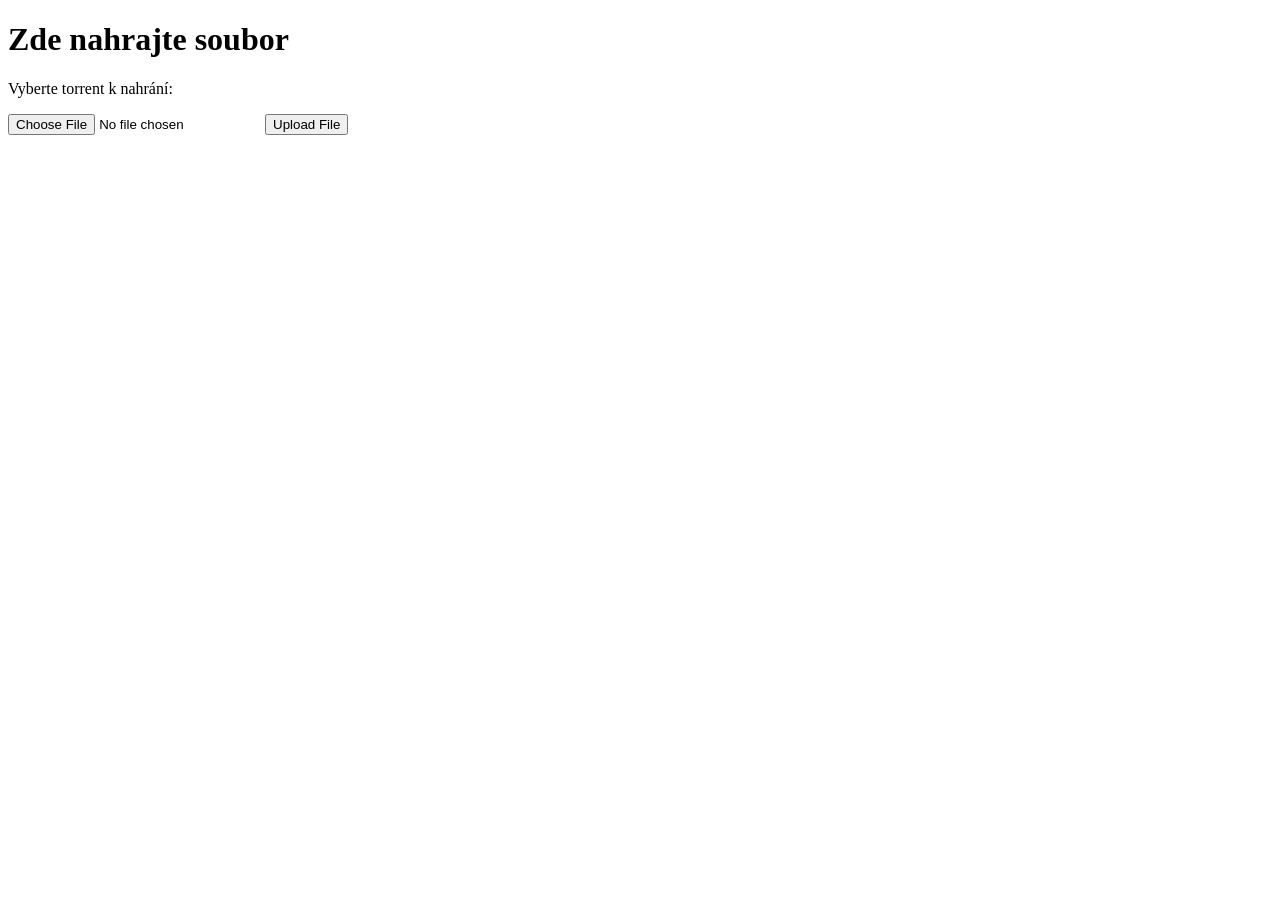
==== upload-form.html @ 8a665057 "huhu" ====
<!DOCTYPE html>
<html lang="en">
<head>
    <meta charset="UTF-8">
    <meta name="viewport" content="width=device-width, initial-scale=1.0">
    <title>Nahrát soubory</title>
</head>
<body>
    <h1>Zde nahrajte soubor</h1>
    <form action="upload.php" method="post" enctype="multipart/form-data">
    <p>Vyberte torrent k nahrání:</p>
    <input type="file" name="fileToUpload" id="fileToUpload">
    <input type="submit" value="Upload File" name="submit">
</form>
</body>
</html>
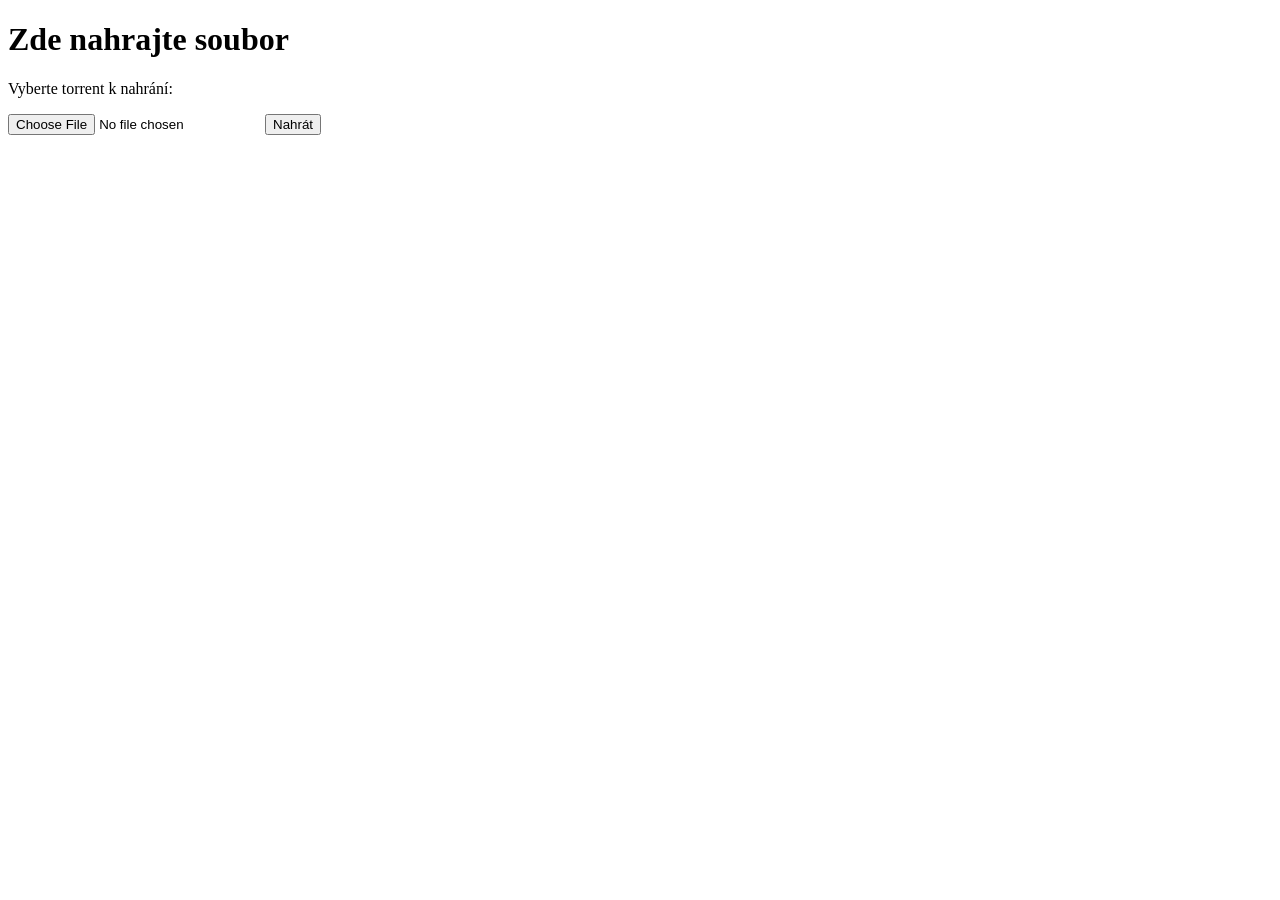
==== commit 56bf1bd1: "huhuhu" ====
--- a/upload-form.html
+++ b/upload-form.html
@@ -3,14 +3,14 @@
 <head>
     <meta charset="UTF-8">
     <meta name="viewport" content="width=device-width, initial-scale=1.0">
-    <title>Nahrát soubory</title>
+    <title>Nahrát</title>
 </head>
 <body>
     <h1>Zde nahrajte soubor</h1>
     <form action="upload.php" method="post" enctype="multipart/form-data">
     <p>Vyberte torrent k nahrání:</p>
     <input type="file" name="fileToUpload" id="fileToUpload">
-    <input type="submit" value="Upload File" name="submit">
+    <input type="submit" value="Nahrát" name="submit">
 </form>
 </body>
 </html>
